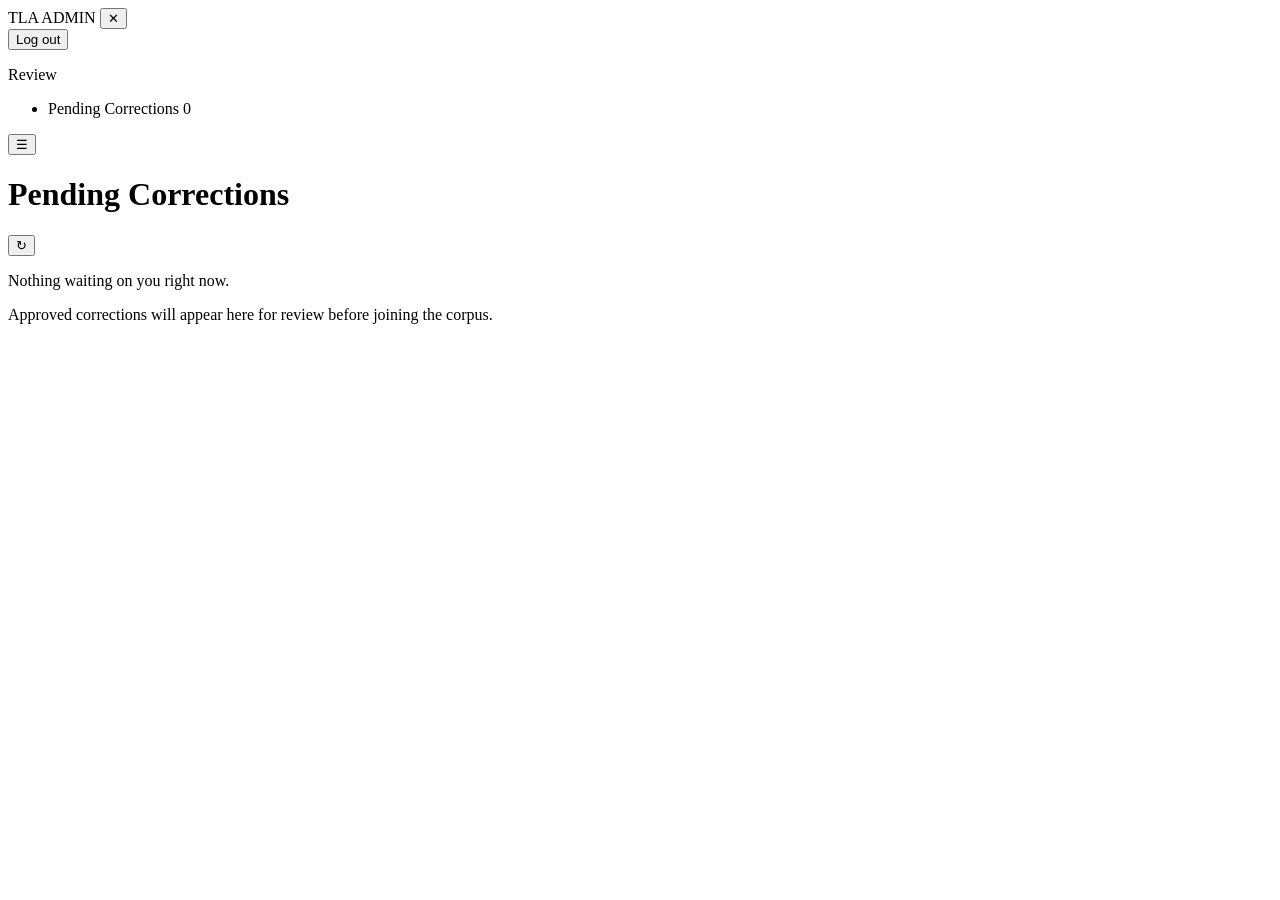
==== src/frontend/admin.html @ 066b5477 ""added docker ignore file"" ====
<!DOCTYPE html>
<html lang="en">
<head>
    <meta charset="UTF-8">
    <meta name="viewport" content="width=device-width, initial-scale=1.0">
    <title>TLA Advisor — Admin</title>
    <link rel="stylesheet" href="/styles.css">
    <link rel="stylesheet" href="/admin.css">
</head>
<body>

    <!-- Sidebar overlay -->
    <div class="sidebar-overlay" id="sidebarOverlay"></div>

    <!-- Slide-in sidebar -->
    <aside class="sidebar" id="sidebar">
        <div class="sidebar-header">
            <span>TLA ADMIN</span>
            <button class="sidebar-close" id="sidebarClose" aria-label="Close menu">✕</button>
        </div>
        <nav class="sidebar-nav">
            <button class="logout-btn" id="logoutBtn">Log out</button>
            <p class="sidebar-section-label">Review</p>
            <ul class="admin-nav-list">
                <li class="admin-nav-item admin-nav-item--active">
                    Pending Corrections
                    <span class="admin-nav-count" id="pendingCount">0</span>
                </li>
            </ul>
        </nav>
    </aside>

    <!-- Main admin panel -->
    <div class="admin-panel">

        <!-- Fixed header -->
        <header class="admin-header">
            <button class="menu-btn" id="menuBtn" aria-label="Open menu">☰</button>
            <h1 class="admin-title">Pending Corrections</h1>
            <button class="admin-refresh-btn" id="refreshBtn" aria-label="Refresh">↻</button>
        </header>

        <!-- Scrollable queue area -->
        <main class="admin-queue" id="queue">
            <div class="admin-empty-state" id="emptyState">
                <p>Nothing waiting on you right now.</p>
                <p class="admin-empty-hint">Approved corrections will appear here for review before joining the corpus.</p>
            </div>
        </main>

    </div>

    <script src="/admin.js"></script>
</body>
</html>
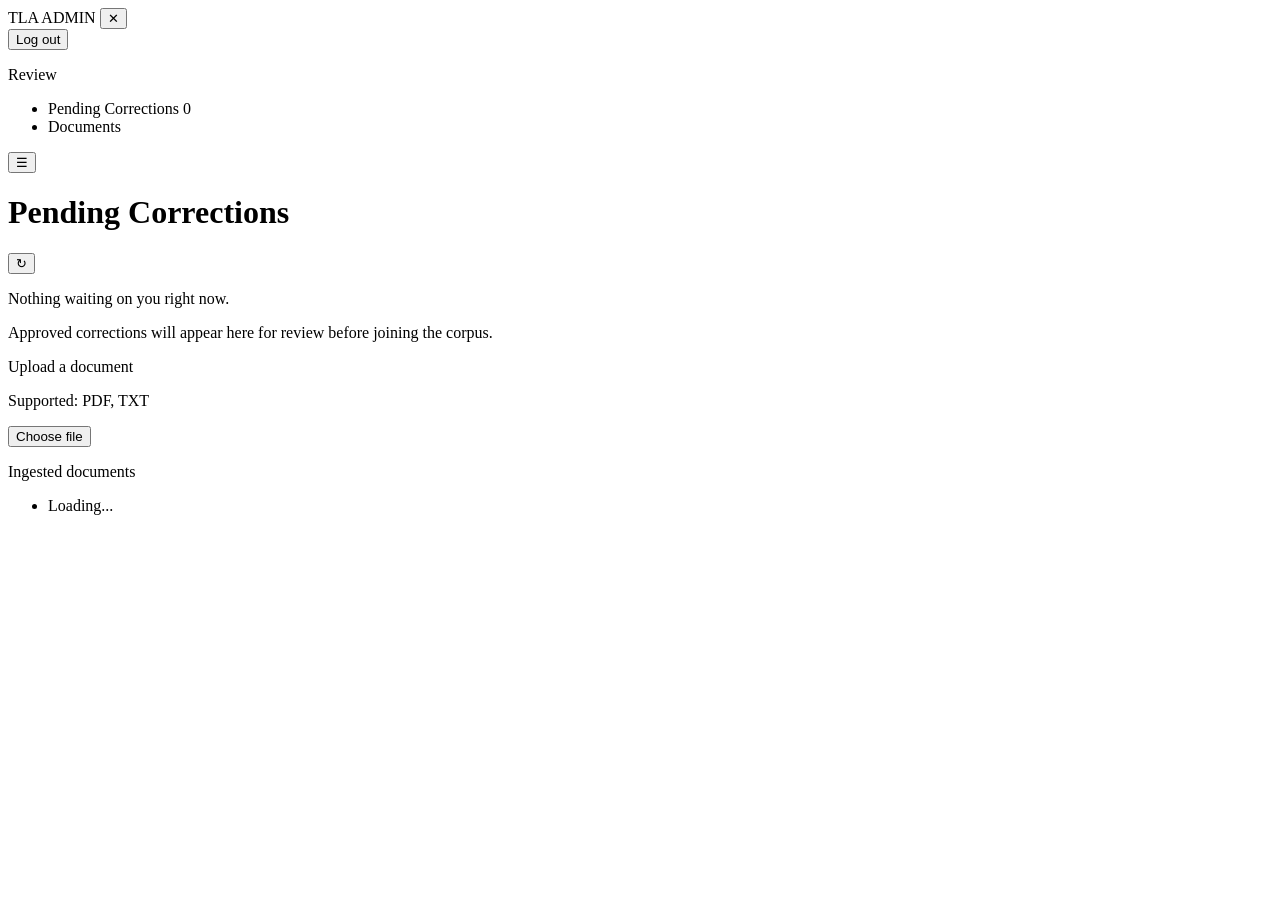
==== commit 606c6d80: ""adding readme and adr writeups"" ====
--- a/src/frontend/admin.html
+++ b/src/frontend/admin.html
@@ -9,10 +9,8 @@
 </head>
 <body>
 
-    <!-- Sidebar overlay -->
     <div class="sidebar-overlay" id="sidebarOverlay"></div>
 
-    <!-- Slide-in sidebar -->
     <aside class="sidebar" id="sidebar">
         <div class="sidebar-header">
             <span>TLA ADMIN</span>
@@ -22,29 +20,48 @@
             <button class="logout-btn" id="logoutBtn">Log out</button>
             <p class="sidebar-section-label">Review</p>
             <ul class="admin-nav-list">
-                <li class="admin-nav-item admin-nav-item--active">
+                <li class="admin-nav-item admin-nav-item--active" id="navCorrections" style="cursor:pointer">
                     Pending Corrections
                     <span class="admin-nav-count" id="pendingCount">0</span>
+                </li>
+                <li class="admin-nav-item" id="navDocuments" style="cursor:pointer">
+                    Documents
                 </li>
             </ul>
         </nav>
     </aside>
 
-    <!-- Main admin panel -->
     <div class="admin-panel">
 
-        <!-- Fixed header -->
         <header class="admin-header">
             <button class="menu-btn" id="menuBtn" aria-label="Open menu">☰</button>
-            <h1 class="admin-title">Pending Corrections</h1>
+            <h1 class="admin-title" id="adminTitle">Pending Corrections</h1>
             <button class="admin-refresh-btn" id="refreshBtn" aria-label="Refresh">↻</button>
         </header>
 
-        <!-- Scrollable queue area -->
-        <main class="admin-queue" id="queue">
+        <!-- Corrections section -->
+        <main class="admin-queue" id="queueSection">
             <div class="admin-empty-state" id="emptyState">
                 <p>Nothing waiting on you right now.</p>
                 <p class="admin-empty-hint">Approved corrections will appear here for review before joining the corpus.</p>
+            </div>
+        </main>
+
+        <!-- Documents section -->
+        <main class="admin-queue hidden" id="documentsSection">
+            <div class="doc-upload-area">
+                <label class="doc-upload-label" for="fileInput">Upload a document</label>
+                <p class="doc-upload-hint">Supported: PDF, TXT</p>
+                <input type="file" id="fileInput" accept=".pdf,.txt" style="display:none">
+                <button class="correction-action-btn correction-action-btn--approve" id="uploadBtn">Choose file</button>
+                <span id="uploadStatus" class="doc-upload-status"></span>
+            </div>
+
+            <div class="doc-list-area">
+                <p class="sidebar-section-label" style="margin-bottom:12px">Ingested documents</p>
+                <ul class="doc-list" id="docList">
+                    <li class="admin-empty-state" style="margin-top:0">Loading...</li>
+                </ul>
             </div>
         </main>
 
